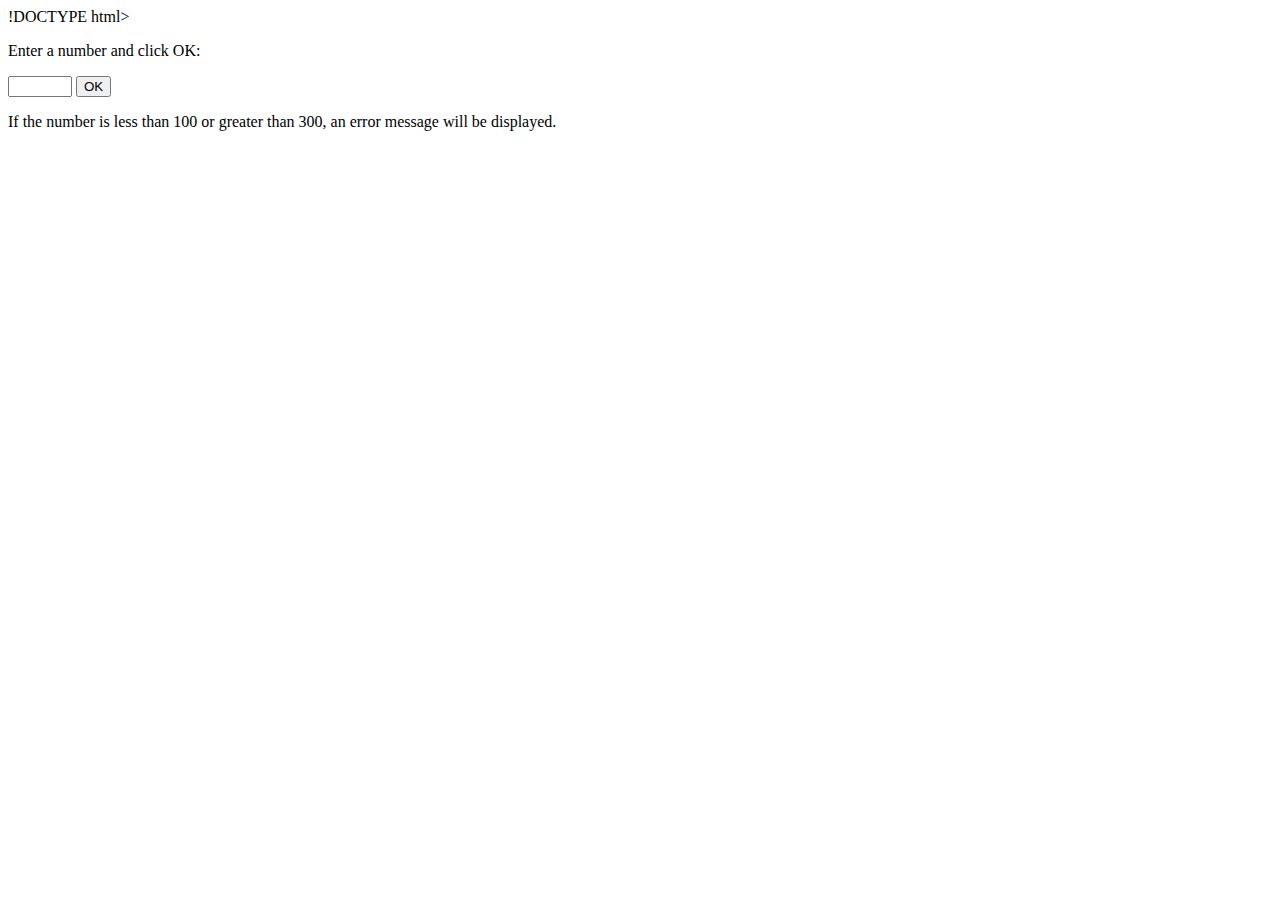
==== index.html @ 3b555788 "Add files via upload" ====
!DOCTYPE html>
<html>
  <head>
    <title>Validation using API</title>
  </head>
  <body>
    <p>Enter a number and click OK:</p>
    <input id="id1" type="number" min="100" max="300" required>
    <button onclick="myFunction()">OK</button>
    <p>If the number is less than 100 or greater than 300, an error message will be displayed.</p>
    <p id="result"></p>
    <script>
        function myFunction() {
            var inpObj = document.getElementById("id1");
            if (!inObj.checkValidity()) {
                document.getElementById("result").innerHTML = inObj.validationMessage;
            } else {
            document.getElementById("result").innerHTML = "Input OK";
            }
            }
    </script>
  </body>
</html>
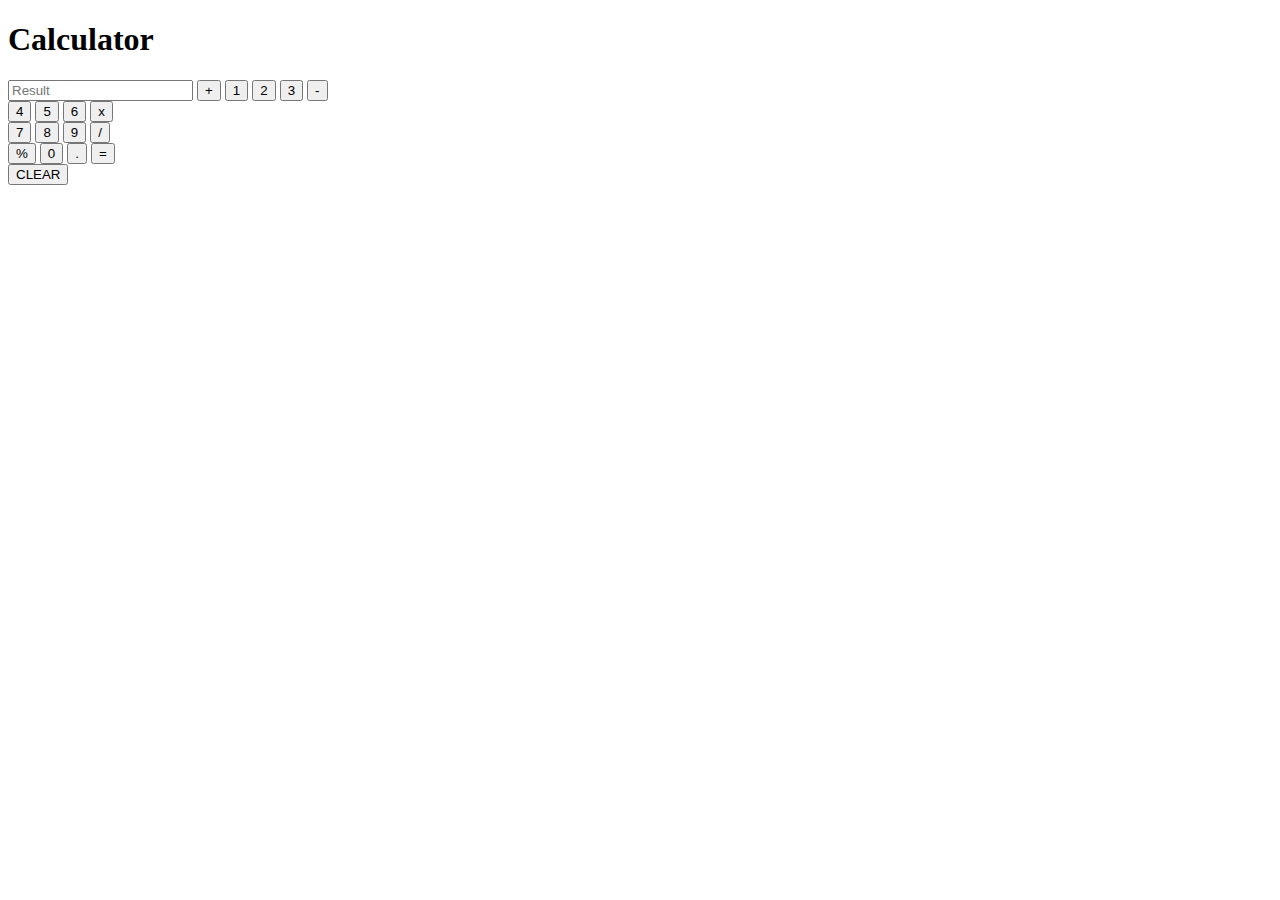
==== commit fbe75136: "Add files via upload" ====
--- a/index.html
+++ b/index.html
@@ -1,23 +1,51 @@
-!DOCTYPE html>
+<!DOCTYPE html>
 <html>
-  <head>
-    <title>Validation using API</title>
-  </head>
-  <body>
-    <p>Enter a number and click OK:</p>
-    <input id="id1" type="number" min="100" max="300" required>
-    <button onclick="myFunction()">OK</button>
-    <p>If the number is less than 100 or greater than 300, an error message will be displayed.</p>
-    <p id="result"></p>
-    <script>
-        function myFunction() {
-            var inpObj = document.getElementById("id1");
-            if (!inObj.checkValidity()) {
-                document.getElementById("result").innerHTML = inObj.validationMessage;
-            } else {
-            document.getElementById("result").innerHTML = "Input OK";
-            }
-            }
-    </script>
-  </body>
+<head>
+    <title>Calculator using JS</title>
+    <meta charset="utf-8" />
+    <meta http-equiv="X-UA-Compatible" content="IE=edge" />
+    <title>Calculator</title>
+    <meta name="description" content="" />
+    <meta name="viewport" content="width=device-width, initial-scale=1" />
+    <link href="https://fonts.googleapis.com/css2?family=Open+Sans:wght@300&display=swap" rel="stylesheet" />
+  <link rel="stylesheet" type="text/css" href="style.css">
+</head>
+<body>
+    <div class="wrapper">
+        <div class="container">
+            <h1>Calculator</h1>
+            <div class="row">
+                <input type="text" name="result" class="result" id="result" value="" placeholder="Result" readonly />
+                <input type="button" value="+" onclick="setScreenValue('+')"/>
+                <input type="button" value="1" onclick="setScreenValue('1')"/>
+                <input type="button" value="2" onclick="setScreenValue('2')"/>
+                <input type="button" value="3" onclick="setScreenValue('3')"/>
+                <input type="button" value="-" onclick="setScreenValue('-')"/>
+            </div>
+            <div class="row">
+                <input type="button" value="4" onclick="setScreenValue('4')" />
+                <input type="button" value="5" onclick="setScreenValue('5')" />
+                <input type="button" value="6" onclick="setScreenValue('6')" />
+                <input type="button" value="x" onclick="setScreenValue('*')" />
+            </div>
+            <div class="row">
+                <input type="button" value="7" onclick="setScreenValue('7')" />
+                <input type="button" value="8" onclick="setScreenValue('8')" />
+                <input type="button" value="9" onclick="setScreenValue('9')" />
+                <input type="button" value="/" onclick="setScreenValue('/')"/>
+            </div>
+            <div class="row">
+                <input type="button" value="%" onclick="setScreenValue('%')" />
+                <input type="button" value="0" onclick="setScreenValue('0')" />
+                <input type="button" value="." class="dot" onclick="setScreenValue('.')" />
+                <input type="button" value="=" onclick="calculateResult()" />
+            </div>
+            <div class="row">
+                <input type="button" value="CLEAR" onclick="clearScreen()" id="clear" class="clear-button"/>
+            </div>
+        </div>
+    </div>
+
+  <script src="script.js"></script>
+</body>
 </html>--- a/style.css
+++ b/style.css
@@ -0,0 +1,3 @@
+.wow {
+    width: 100px;
+  }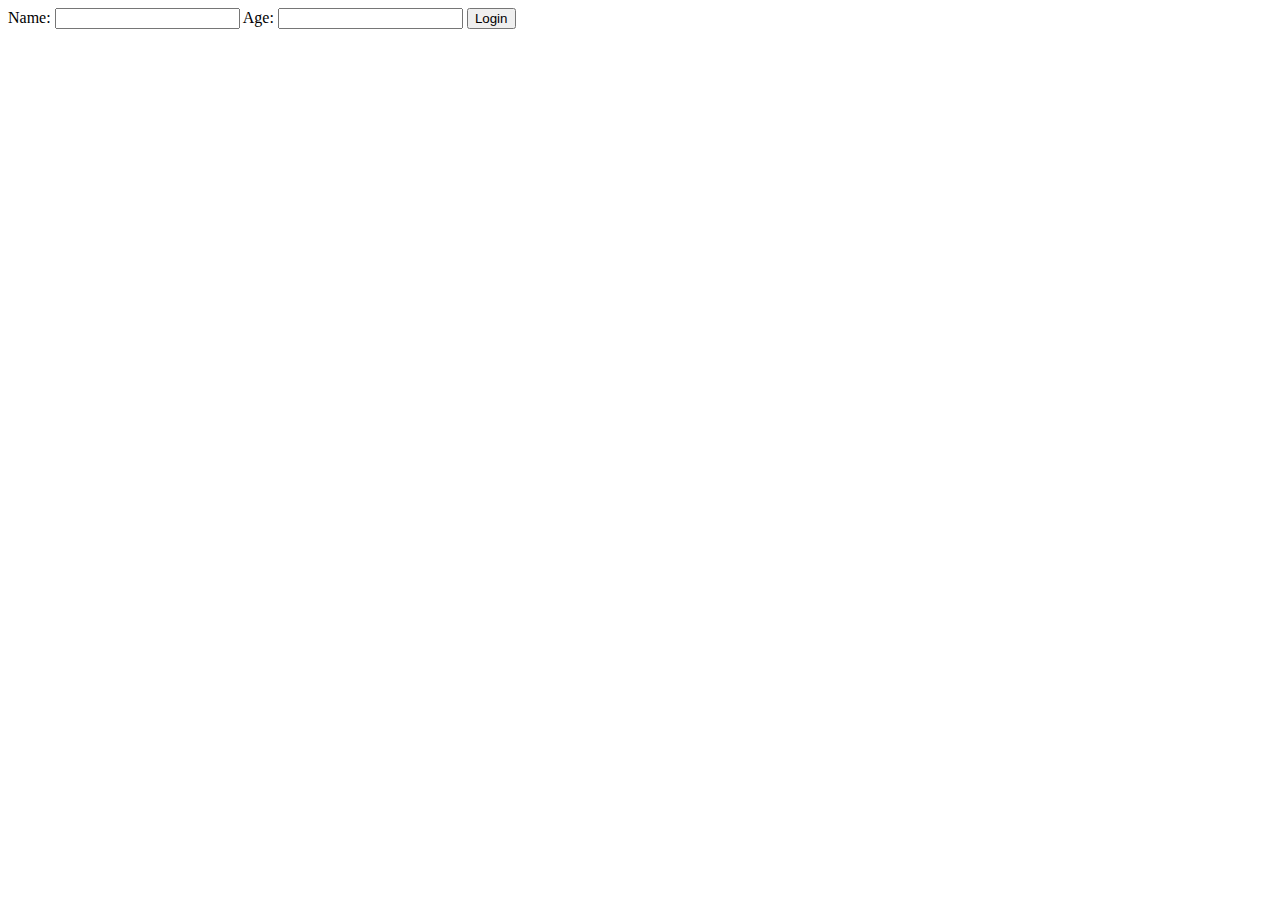
==== commit a1a95826: "Add files via upload" ====
--- a/index.html
+++ b/index.html
@@ -1,51 +1,51 @@
 <!DOCTYPE html>
 <html>
-<head>
-    <title>Calculator using JS</title>
-    <meta charset="utf-8" />
-    <meta http-equiv="X-UA-Compatible" content="IE=edge" />
-    <title>Calculator</title>
-    <meta name="description" content="" />
-    <meta name="viewport" content="width=device-width, initial-scale=1" />
-    <link href="https://fonts.googleapis.com/css2?family=Open+Sans:wght@300&display=swap" rel="stylesheet" />
-  <link rel="stylesheet" type="text/css" href="style.css">
-</head>
+  <head>
+    <title>Validate Inputs</title>
+  </head>
+  <script>
+function validateForm() {
+var x = document.forms["myForm"]["fname"].value;
+var y = document.forms["myForm"]["id1"].value;
+if (x == "" || y == "") {
+alert("Name/ age cannot be empty");
+return false;
+} else
+alert("Succesfully logged in");
+}
+  </script>
+<style>
+body {
+}
+.text1 {
+color: red;
+text-decoration: overline;
+}
+.text2 {
+color: #71ffbe;
+text-decoration: line-through;
+}
+.text3 {
+color: rgb(70, 98, 120);
+text-decoration: underline;
+}
+.text4 {
+color: rgba(0, 0, 0, 0.4);
+text-decoration: underline overline;
+}
+.p1 {
+font-family: "Times New Roman", Times, serif;
+}
+.p2 {
+font-family: Arial, Helvetica, sans-serif;
+}
+</style>
 <body>
-    <div class="wrapper">
-        <div class="container">
-            <h1>Calculator</h1>
-            <div class="row">
-                <input type="text" name="result" class="result" id="result" value="" placeholder="Result" readonly />
-                <input type="button" value="+" onclick="setScreenValue('+')"/>
-                <input type="button" value="1" onclick="setScreenValue('1')"/>
-                <input type="button" value="2" onclick="setScreenValue('2')"/>
-                <input type="button" value="3" onclick="setScreenValue('3')"/>
-                <input type="button" value="-" onclick="setScreenValue('-')"/>
-            </div>
-            <div class="row">
-                <input type="button" value="4" onclick="setScreenValue('4')" />
-                <input type="button" value="5" onclick="setScreenValue('5')" />
-                <input type="button" value="6" onclick="setScreenValue('6')" />
-                <input type="button" value="x" onclick="setScreenValue('*')" />
-            </div>
-            <div class="row">
-                <input type="button" value="7" onclick="setScreenValue('7')" />
-                <input type="button" value="8" onclick="setScreenValue('8')" />
-                <input type="button" value="9" onclick="setScreenValue('9')" />
-                <input type="button" value="/" onclick="setScreenValue('/')"/>
-            </div>
-            <div class="row">
-                <input type="button" value="%" onclick="setScreenValue('%')" />
-                <input type="button" value="0" onclick="setScreenValue('0')" />
-                <input type="button" value="." class="dot" onclick="setScreenValue('.')" />
-                <input type="button" value="=" onclick="calculateResult()" />
-            </div>
-            <div class="row">
-                <input type="button" value="CLEAR" onclick="clearScreen()" id="clear" class="clear-button"/>
-            </div>
-        </div>
-    </div>
-
-  <script src="script.js"></script>
+<form name="myForm" onsubmit="validateForm();">
+Name: <input type="text" name="fname">
+Age: <input id="id1" type="number" min="18">
+<input type="submit" value="Login">
+<p id="message"></p>
+</form>
 </body>
 </html>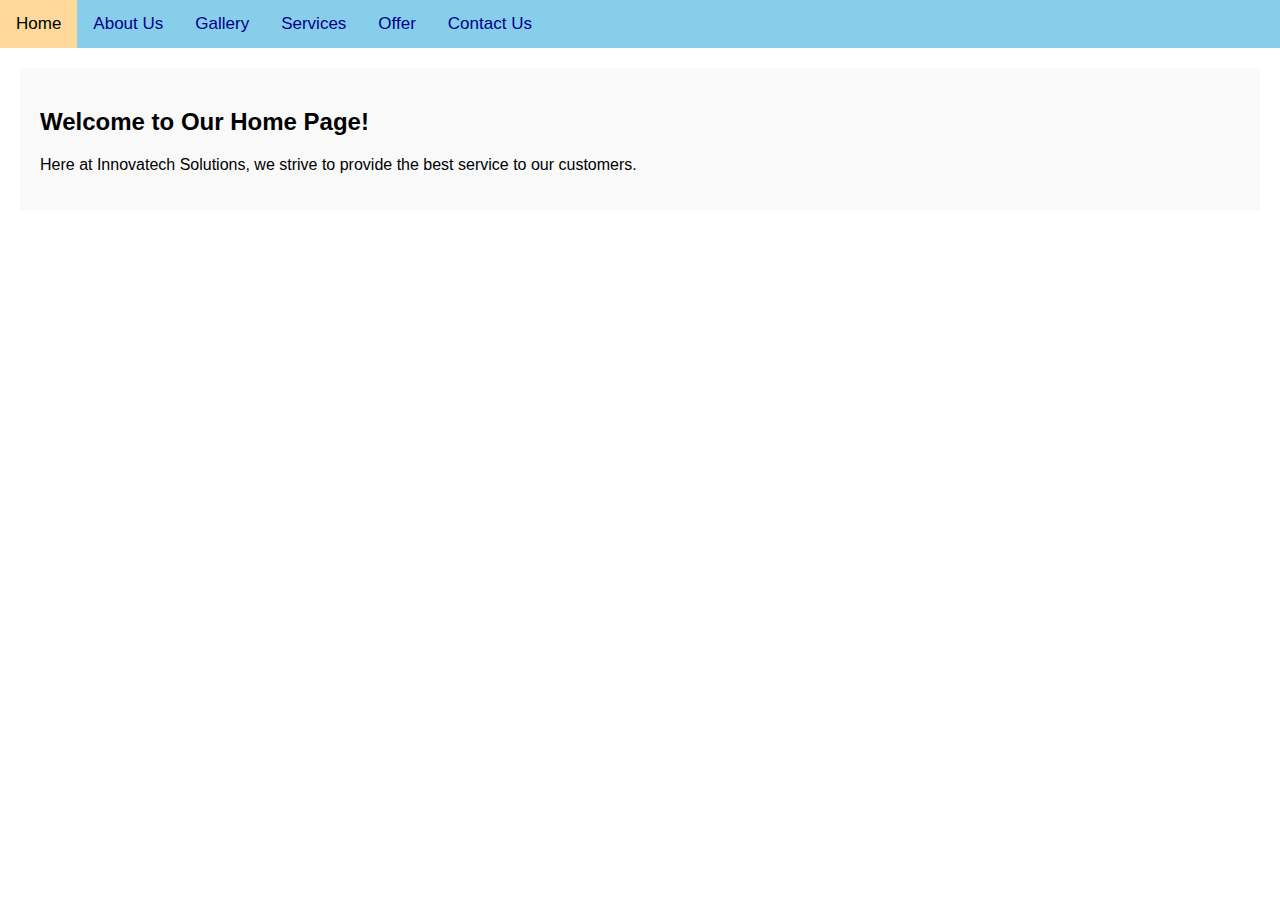
==== commit d242146e: "Add files via upload" ====
--- a/index.html
+++ b/index.html
@@ -1,51 +1,103 @@
-<!DOCTYPE html>
-<html>
-  <head>
-    <title>Validate Inputs</title>
-  </head>
-  <script>
-function validateForm() {
-var x = document.forms["myForm"]["fname"].value;
-var y = document.forms["myForm"]["id1"].value;
-if (x == "" || y == "") {
-alert("Name/ age cannot be empty");
-return false;
-} else
-alert("Succesfully logged in");
-}
-  </script>
-<style>
-body {
-}
-.text1 {
-color: red;
-text-decoration: overline;
-}
-.text2 {
-color: #71ffbe;
-text-decoration: line-through;
-}
-.text3 {
-color: rgb(70, 98, 120);
-text-decoration: underline;
-}
-.text4 {
-color: rgba(0, 0, 0, 0.4);
-text-decoration: underline overline;
-}
-.p1 {
-font-family: "Times New Roman", Times, serif;
-}
-.p2 {
-font-family: Arial, Helvetica, sans-serif;
-}
-</style>
-<body>
-<form name="myForm" onsubmit="validateForm();">
-Name: <input type="text" name="fname">
-Age: <input id="id1" type="number" min="18">
-<input type="submit" value="Login">
-<p id="message"></p>
-</form>
-</body>
+<!DOCTYPE html>  
+<html>  
+<head>  
+    <title>Navbar with Sections</title>  
+    <style>  
+        body {  
+            margin: 0;  
+            font-family: Arial, Helvetica, sans-serif;  
+        }  
+        .topnav {  
+            overflow: hidden;  
+            background-color: skyblue;  
+        }  
+        .topnav a {  
+            float: left;  
+            color: darkblue;  
+            text-align: center;  
+            padding: 14px 16px;  
+            text-decoration: none;  
+            font-size: 17px;  
+        }  
+        .topnav a:hover {  
+            background-color: black;  
+            color: white;  
+        }  
+        .topnav a.active {  
+            background-color: rgb(255, 217, 156);  
+            color: black;  
+        }  
+        .content {  
+            display: none;  
+            padding: 20px;  
+            background-color: #f9f9f9;  
+            margin: 20px;  
+        }  
+    </style>  
+    <script>  
+        function showSection(sectionId) {  
+            // Hide all sections  
+            var sections = document.getElementsByClassName('content');  
+            for (var i = 0; i < sections.length; i++) {  
+                sections[i].style.display = 'none';  
+            }  
+
+            // Remove active class from all navigation links  
+            var links = document.querySelectorAll('.topnav a');  
+            links.forEach(link => link.classList.remove('active'));  
+
+            // Show the selected section  
+            document.getElementById(sectionId).style.display = 'block';  
+
+            // Set the active class on the clicked link  
+            event.target.classList.add('active');  
+        }  
+    </script>  
+</head>  
+<body>  
+    <div class="topnav">  
+        <a class="active" href="javascript:void(0)" onclick="showSection('home')">Home</a>  
+        <a href="javascript:void(0)" onclick="showSection('about')">About Us</a>  
+        <a href="javascript:void(0)" onclick="showSection('gallery')">Gallery</a>  
+        <a href="javascript:void(0)" onclick="showSection('services')">Services</a>  
+        <a href="javascript:void(0)" onclick="showSection('offer')">Offer</a>  
+        <a href="javascript:void(0)" onclick="showSection('contact')">Contact Us</a>  
+    </div>  
+
+    <div id="home" class="content" style="display: block;">  
+        <h2>Welcome to Our Home Page!</h2>  
+        <p>Here at Innovatech Solutions, we strive to provide the best service to our customers.</p>  
+    </div>  
+
+    <div id="about" class="content">  
+        <h2>About Us</h2>  
+        <p>We are Innovatech Solutions, a forward-thinking international software company focused on inventing, developing, and selling software that enhances public accessibility and strengthens the economy.</p>  
+        <p><strong>Company Name Explanation:</strong> "Innovatech" combines "innovation" and "technology," reflecting our commitment to creating new software solutions. "Solutions" emphasizes our role in problem-solving and collaboration, showcasing our work with other companies to develop beneficial software.</p>  
+        <p><strong>CEO:</strong> Meher Nigar Hridy </p> <!-- Replace with your name -->  
+    </div>  
+
+    <div id="gallery" class="content">  
+        <h2>Gallery</h2>  
+        <p>Check out our work and some amazing projects we've completed. Explore our vibrant portfolio!</p>  
+    </div>  
+
+    <div id="services" class="content">  
+        <h2>Our Services</h2>  
+        <p>We offer a wide range of services tailored to meet your needs. Let us help you achieve your goals!</p>  
+    </div>  
+
+    <div id="offer" class="content">  
+        <h2>Special Offers</h2>  
+        <p>Don't miss out on our latest special offers! Connect with us to learn more about exciting discounts and deals.</p>  
+    </div>  
+
+    <div id="contact" class="content">  
+        <h2>Contact Us</h2>  
+        <p>If you have any questions, please feel free to reach out to us!</p>  
+        <p><strong>Phone:</strong> (123) 456-7890</p>  
+        <p><strong>Email:</strong> info@innovatechsolutions.com</p> <!-- Updated email address -->  
+        <p><strong>Address:</strong> 123 Main St, Anytown, USA</p>  
+    </div>  
+
+</body>  
 </html>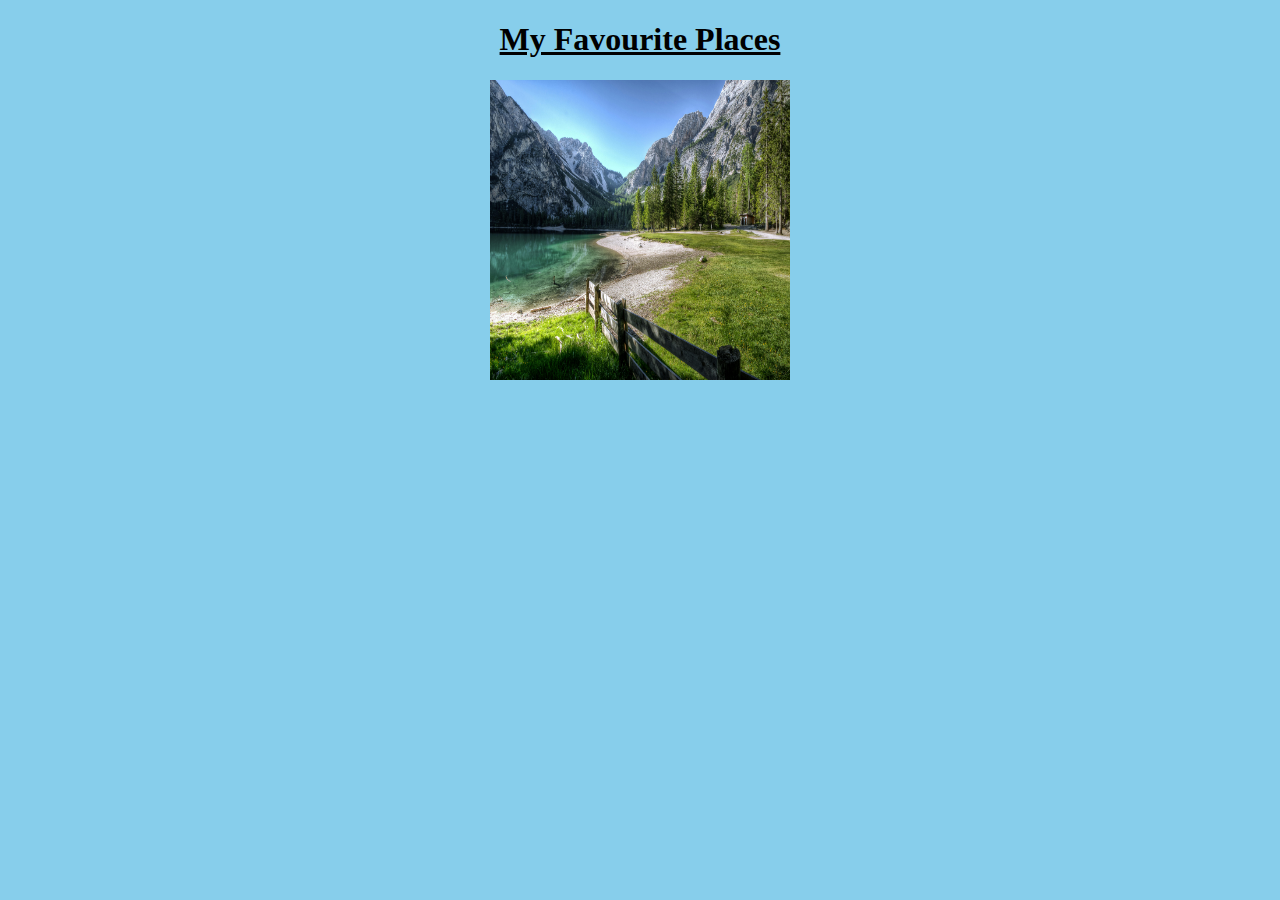
==== commit b1c5f3a8: "Add files via upload" ====
--- a/index.html
+++ b/index.html
@@ -1,103 +1,44 @@
-<!DOCTYPE html>  
-<html>  
-<head>  
-    <title>Navbar with Sections</title>  
-    <style>  
-        body {  
-            margin: 0;  
-            font-family: Arial, Helvetica, sans-serif;  
-        }  
-        .topnav {  
-            overflow: hidden;  
-            background-color: skyblue;  
-        }  
-        .topnav a {  
-            float: left;  
-            color: darkblue;  
-            text-align: center;  
-            padding: 14px 16px;  
-            text-decoration: none;  
-            font-size: 17px;  
-        }  
-        .topnav a:hover {  
-            background-color: black;  
-            color: white;  
-        }  
-        .topnav a.active {  
-            background-color: rgb(255, 217, 156);  
-            color: black;  
-        }  
-        .content {  
-            display: none;  
-            padding: 20px;  
-            background-color: #f9f9f9;  
-            margin: 20px;  
-        }  
-    </style>  
-    <script>  
-        function showSection(sectionId) {  
-            // Hide all sections  
-            var sections = document.getElementsByClassName('content');  
-            for (var i = 0; i < sections.length; i++) {  
-                sections[i].style.display = 'none';  
-            }  
+<!DOCTYPE html>
+<html lang="en">
+<head>
+<meta charset="UTF-8">
+<meta name="viewport" content="width=device-width, initial-scale=1.0">
+<title>Simple Carousel</title>
+<style>
+    body{
+        background-color: skyblue;
+    }
+    h1{
+        text-align: center;
+        text-decoration: underline;
+        text-transform: capitalize;
+    }
+    .carousel-container {
+        display: flex;
+        justify-content: center;
+        align-items: center;
+        height: 300px; /* Adjust based on your image height */
 
-            // Remove active class from all navigation links  
-            var links = document.querySelectorAll('.topnav a');  
-            links.forEach(link => link.classList.remove('active'));  
 
-            // Show the selected section  
-            document.getElementById(sectionId).style.display = 'block';  
+        /* Hide all slides by default */
+        .myslides {
+            display: none;
+            max-height: 100%; /* Ensure images fit within container */
+            max-width: 100%;
+        }
+    }
+</style>
+</head>
+<body>
+<h1>My Favourite Places</h1>
 
-            // Set the active class on the clicked link  
-            event.target.classList.add('active');  
-        }  
-    </script>  
-</head>  
-<body>  
-    <div class="topnav">  
-        <a class="active" href="javascript:void(0)" onclick="showSection('home')">Home</a>  
-        <a href="javascript:void(0)" onclick="showSection('about')">About Us</a>  
-        <a href="javascript:void(0)" onclick="showSection('gallery')">Gallery</a>  
-        <a href="javascript:void(0)" onclick="showSection('services')">Services</a>  
-        <a href="javascript:void(0)" onclick="showSection('offer')">Offer</a>  
-        <a href="javascript:void(0)" onclick="showSection('contact')">Contact Us</a>  
-    </div>  
+<div class="carousel-container">
+    <img class="myslides" src="Countryside.jpg" height="300" width="300" alt="Slide 1">
+    <img class="myslides" src="plant more trees.jpg" height="300" width="300" alt="Slide 2">
+    <img class="myslides" src="sunrise.jpg" height="300" width="300" alt="Slide 3">
+</div>
+<script src="script.js">
 
-    <div id="home" class="content" style="display: block;">  
-        <h2>Welcome to Our Home Page!</h2>  
-        <p>Here at Innovatech Solutions, we strive to provide the best service to our customers.</p>  
-    </div>  
-
-    <div id="about" class="content">  
-        <h2>About Us</h2>  
-        <p>We are Innovatech Solutions, a forward-thinking international software company focused on inventing, developing, and selling software that enhances public accessibility and strengthens the economy.</p>  
-        <p><strong>Company Name Explanation:</strong> "Innovatech" combines "innovation" and "technology," reflecting our commitment to creating new software solutions. "Solutions" emphasizes our role in problem-solving and collaboration, showcasing our work with other companies to develop beneficial software.</p>  
-        <p><strong>CEO:</strong> Meher Nigar Hridy </p> <!-- Replace with your name -->  
-    </div>  
-
-    <div id="gallery" class="content">  
-        <h2>Gallery</h2>  
-        <p>Check out our work and some amazing projects we've completed. Explore our vibrant portfolio!</p>  
-    </div>  
-
-    <div id="services" class="content">  
-        <h2>Our Services</h2>  
-        <p>We offer a wide range of services tailored to meet your needs. Let us help you achieve your goals!</p>  
-    </div>  
-
-    <div id="offer" class="content">  
-        <h2>Special Offers</h2>  
-        <p>Don't miss out on our latest special offers! Connect with us to learn more about exciting discounts and deals.</p>  
-    </div>  
-
-    <div id="contact" class="content">  
-        <h2>Contact Us</h2>  
-        <p>If you have any questions, please feel free to reach out to us!</p>  
-        <p><strong>Phone:</strong> (123) 456-7890</p>  
-        <p><strong>Email:</strong> info@innovatechsolutions.com</p> <!-- Updated email address -->  
-        <p><strong>Address:</strong> 123 Main St, Anytown, USA</p>  
-    </div>  
-
-</body>  
+</script>
+</body>
 </html>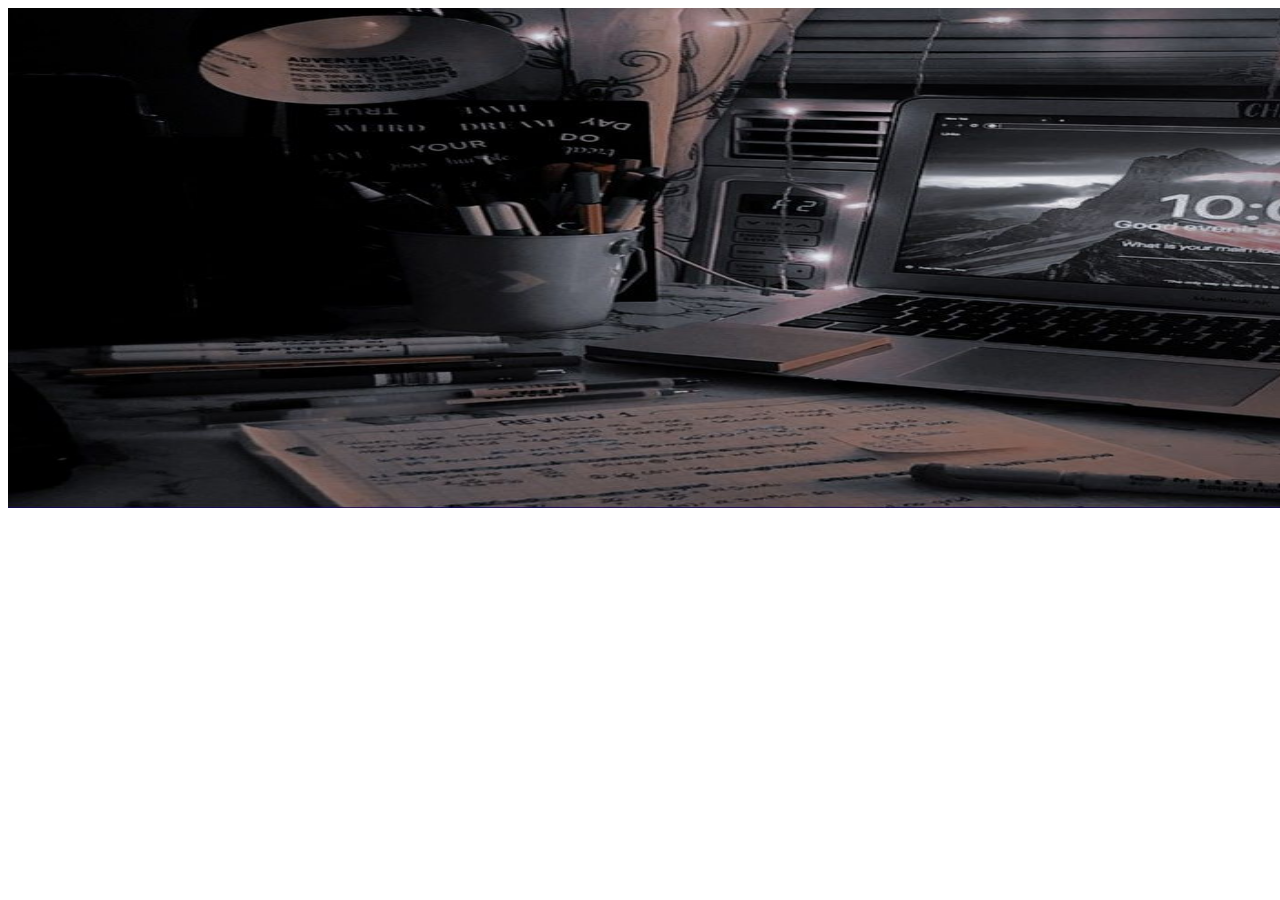
==== commit 389ef12f: "Add files via upload" ====
--- a/index.html
+++ b/index.html
@@ -1,44 +1,29 @@
 <!DOCTYPE html>
-<html lang="en">
+<html>
 <head>
-<meta charset="UTF-8">
-<meta name="viewport" content="width=device-width, initial-scale=1.0">
-<title>Simple Carousel</title>
-<style>
-    body{
-        background-color: skyblue;
-    }
-    h1{
-        text-align: center;
-        text-decoration: underline;
-        text-transform: capitalize;
-    }
-    .carousel-container {
-        display: flex;
-        justify-content: center;
-        align-items: center;
-        height: 300px; /* Adjust based on your image height */
-
-
-        /* Hide all slides by default */
-        .myslides {
-            display: none;
-            max-height: 100%; /* Ensure images fit within container */
-            max-width: 100%;
-        }
-    }
-</style>
+<title>Add More Images in The Slider by Meher</title>
 </head>
 <body>
-<h1>My Favourite Places</h1>
-
-<div class="carousel-container">
-    <img class="myslides" src="Countryside.jpg" height="300" width="300" alt="Slide 1">
-    <img class="myslides" src="plant more trees.jpg" height="300" width="300" alt="Slide 2">
-    <img class="myslides" src="sunrise.jpg" height="300" width="300" alt="Slide 3">
-</div>
-<script src="script.js">
-
-</script>
+    <section>  
+        <img class="mySlides" src="study but aesthetic.jpg" style="height:500px; width: 1340px;">  
+        <img class="mySlides" src="Music.jpg" style="height:500px; width: 1340px;">  
+        <img class="mySlides" src="Transparent violet.jpg" style="height:500px; width:1340px;">  
+        </section>  
+        <script>  
+        // Automatic Slideshow - change image every 3 seconds  
+        var myIndex = 0;  
+        carousel();  
+        function carousel() {  
+        var i;  
+        var x = document.getElementsByClassName("mySlides");  
+        for (i = 0; i < x.length; i++) {  
+        x[i].style.display = "none";  
+        }  
+        myIndex++;  
+        if (myIndex > x.length) {myIndex = 1}  
+        x[myIndex-1].style.display = "block";  
+        setTimeout(carousel, 3000);  
+        }  
+        </script>
 </body>
 </html>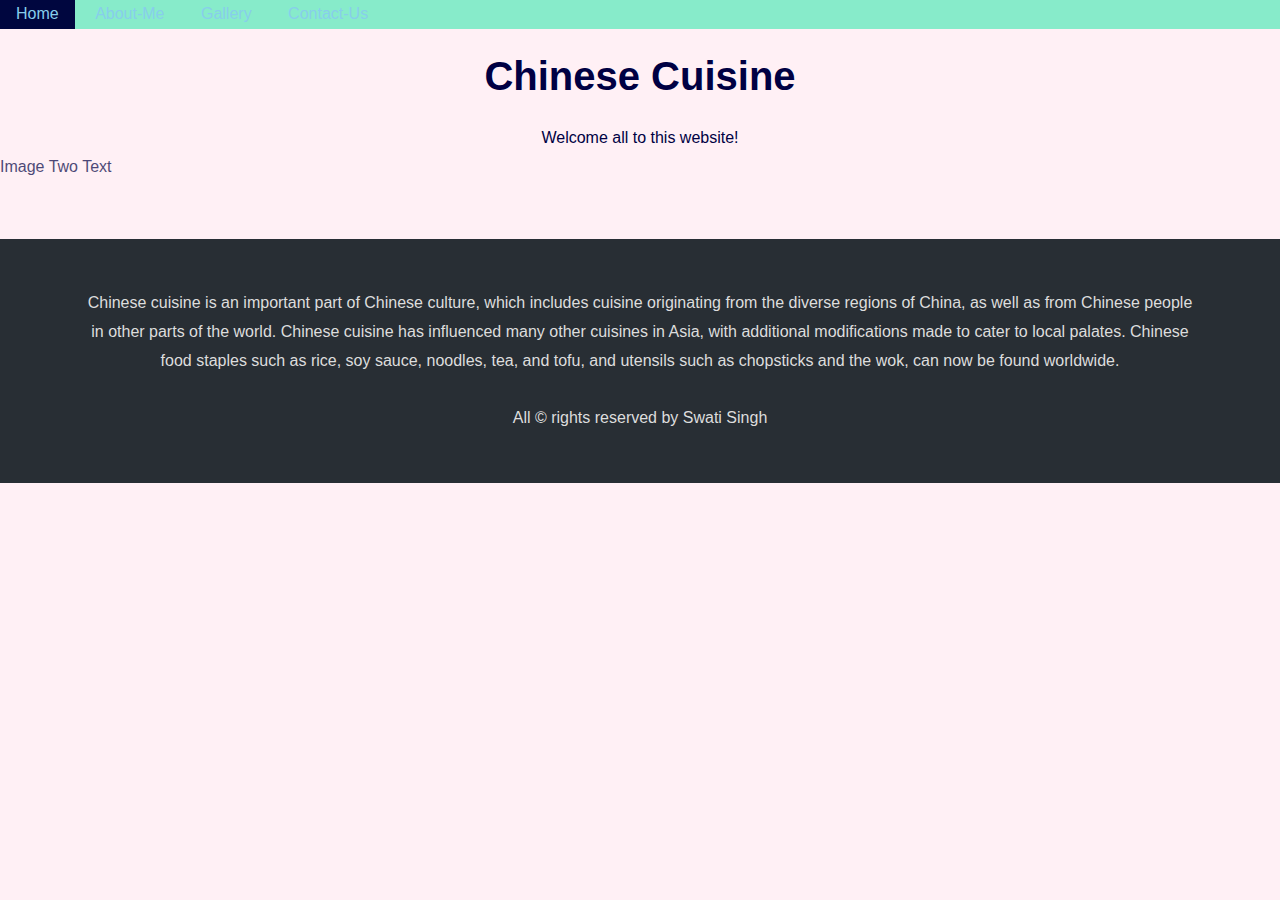
==== commit ec288efe: "Add files via upload" ====
--- a/index.html
+++ b/index.html
@@ -1,29 +1,37 @@
-<!DOCTYPE html>
-<html>
-<head>
-<title>Add More Images in The Slider by Meher</title>
-</head>
-<body>
-    <section>  
-        <img class="mySlides" src="study but aesthetic.jpg" style="height:500px; width: 1340px;">  
-        <img class="mySlides" src="Music.jpg" style="height:500px; width: 1340px;">  
-        <img class="mySlides" src="Transparent violet.jpg" style="height:500px; width:1340px;">  
-        </section>  
-        <script>  
-        // Automatic Slideshow - change image every 3 seconds  
-        var myIndex = 0;  
-        carousel();  
-        function carousel() {  
-        var i;  
-        var x = document.getElementsByClassName("mySlides");  
-        for (i = 0; i < x.length; i++) {  
-        x[i].style.display = "none";  
-        }  
-        myIndex++;  
-        if (myIndex > x.length) {myIndex = 1}  
-        x[myIndex-1].style.display = "block";  
-        setTimeout(carousel, 3000);  
-        }  
-        </script>
-</body>
+<!DOCTYPE html>  
+<html>  
+<head>  
+    <title>Website</title>  
+    <link rel="stylesheet" href="style.css">  
+</head>  
+<body>  
+    <div class="topnav">  
+        <a class="active" href="index.html">Home</a>  
+        <a href="about.html">About-Me</a>  
+        <a href="gallery.html">Gallery</a>  
+        <a href="contact.html">Contact-Us</a>  
+    </div>  
+
+    <h2 class="border trans" style="font-size:40px;">  
+        <center>Chinese Cuisine</center>  
+    </h2>  
+    <center>Welcome all to this website!</center>  
+
+    <div class="pimg3">  
+        <div class="ptext">  
+            <span>Image Two Text</span>  
+        </div>  
+    </div>  
+    <br><br>  
+
+    <section class="section section-dark">  
+        <div>  
+            Chinese cuisine is an important part of Chinese culture, which includes cuisine originating from the diverse regions of China, as well as from Chinese people in other parts of the world. Chinese cuisine has influenced many other cuisines in Asia, with additional modifications made to cater to local palates. Chinese food staples such as rice, soy sauce, noodles, tea, and tofu, and utensils such as chopsticks and the wok, can now be found worldwide.  
+        </div>  
+        <br>  
+        <div>  
+            All &copy; rights reserved by Swati Singh  
+        </div>  
+    </section>  
+</body>  
 </html>--- a/style.css
+++ b/style.css
@@ -0,0 +1,43 @@
+body, html {  
+    height: 100%;  
+    margin: 0;  
+    font-size: 16px;  
+    font-family: "Lato", sans-serif;  
+    font-weight: 400;  
+    line-height: 1.8em;  
+    color: rgb(0, 0, 67);  
+    background-color: lavenderblush;  
+}  
+
+.topnav {  
+    overflow: hidden;  
+    background-color: rgb(135, 235, 202);  
+}  
+
+.topnav a {  
+    display: inline;  
+    color: skyblue;  
+    text-align: center;  
+    padding: 14px 16px;  
+    text-decoration: none;  
+}  
+
+.topnav a:hover {  
+    background-color: #00063f;  
+}  
+
+.pimg3, .pimg2, .pimg1 {  
+    position: relative;  
+    opacity: 0.7; /* Adjust as necessary */  
+    background-repeat: no-repeat;  
+}  
+
+.section {  
+    text-align: center;  
+    padding: 50px 80px;  
+}  
+
+.section-dark {  
+    background-color: #282e34;  
+    color: #ddd;  
+}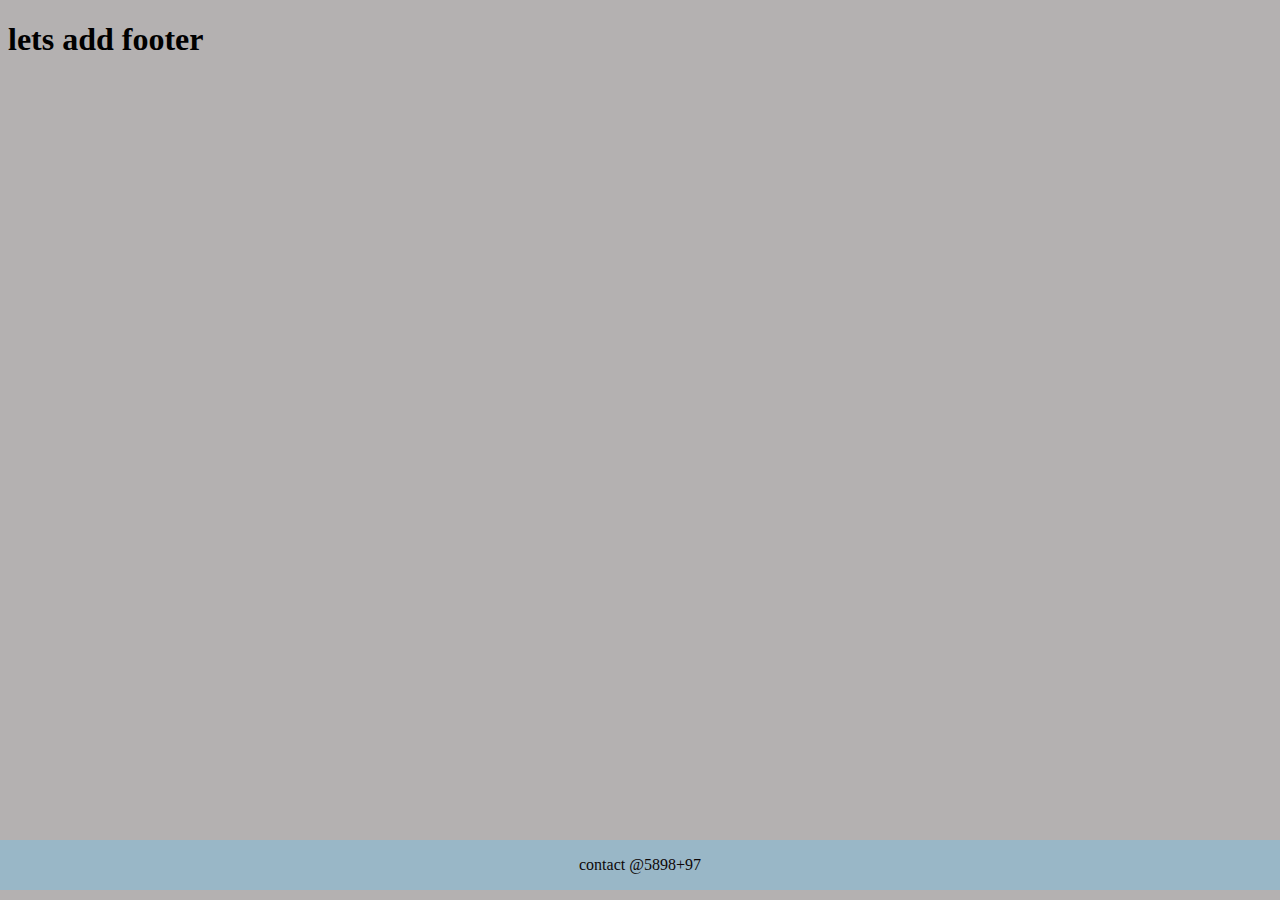
==== commit 584c00b9: "Add files via upload" ====
--- a/index.html
+++ b/index.html
@@ -1,37 +1,198 @@
-<!DOCTYPE html>  
-<html>  
-<head>  
-    <title>Website</title>  
-    <link rel="stylesheet" href="style.css">  
-</head>  
-<body>  
-    <div class="topnav">  
-        <a class="active" href="index.html">Home</a>  
-        <a href="about.html">About-Me</a>  
-        <a href="gallery.html">Gallery</a>  
-        <a href="contact.html">Contact-Us</a>  
-    </div>  
+<!DOCTYPE html>
+<head>
+  <title>adding footer</title>
+  <style >
+    body{
+      background-color: #b4b1b1;
+      font-family: "Kalnia Glaze", serif;
+      font-optical-sizing: auto;
+      font-weight: <weight>;
+      font-style: normal;
+      font-variation-settings:
+        "width": 100;
+    }
+    .footer {
+       position: fixed;
+       bottom:10px;
+       right: 0px;
+       width: 100%;
+       background-color: #99b7c7;
+       color: #0e0707;
+      text-align: center;
+    }
+    p
+    {
+     font-family: "Kalnia Glaze", serif;
+      font-optical-sizing: auto;
+      font-weight: <weight>;
+      font-style: normal;
+      font-variation-settings:
+        "wdth" 100; 
+    }
 
-    <h2 class="border trans" style="font-size:40px;">  
-        <center>Chinese Cuisine</center>  
-    </h2>  
-    <center>Welcome all to this website!</center>  
+    .footer-section {
+      background: #151414;
+      position: relative;
+    }
+    .footer-cta {
+      border-bottom: 1px solid #373636;
+    }
+    .single-cta i {
+      color: #ff5e14;
+      font-size: 30px;
+      float: left;
+      margin-top: 8px;
+    }
+    .cta-text {
+      padding-left: 15px;
+      display: inline-block;
+    }
+    .cta-text h4 {
+      color: #fff;
+      font-size: 20px;
+      font-weight: 600;
+      margin-bottom: 2px;
+    }
+    .cta-text span {
+      color: #757575;
+      font-size: 15px;
+    }
+    .footer-content {
+      position: relative;
+      z-index: 2;
+    }
+    .footer-pattern img {
+      position: absolute;
+      top: 0;
+      left: 0;
+      height: 330px;
+      background-size: cover;
+      background-position: 100% 100%;
+    }
+    .footer-logo {
+      margin-bottom: 30px;
+    }
+    .footer-logo img {
+        max-width: 200px;
+    }
+    .footer-text p {
+      margin-bottom: 14px;
+      font-size: 14px;
+          color: #7e7e7e;
+      line-height: 28px;
+    }
+    .footer-social-icon span {
+      color: #fff;
+      display: block;
+      font-size: 20px;
+      font-weight: 700;
+      font-family: 'Poppins', sans-serif;
+      margin-bottom: 20px;
+    }
+    .footer-social-icon a {
+      color: #fff;
+      font-size: 16px;
+      margin-right: 15px;
+    }
+    .footer-social-icon i {
+      height: 40px;
+      width: 40px;
+      text-align: center;
+      line-height: 38px;
+      border-radius: 50%;
+    }
+    .facebook-bg{
+      background: #3B5998;
+    }
+    .twitter-bg{
+      background: #55ACEE;
+    }
+    .google-bg{
+      background: #DD4B39;
+    }
+    .footer-widget-heading h3 {
+      color: #fff;
+      font-size: 20px;
+      font-weight: 600;
+      margin-bottom: 40px;
+      position: relative;
+    }
+    .footer-widget-heading h3::before {
+      content: "";
+      position: absolute;
+      left: 0;
+      bottom: -15px;
+      height: 2px;
+      width: 50px;
+      background: #ff5e14;
+    }
+    .footer-widget ul li {
+      display: inline-block;
+      float: left;
+      width: 50%;
+      margin-bottom: 12px;
+    }
+    .footer-widget ul li a:hover{
+      color: #ff5e14;
+    }
+    .footer-widget ul li a {
+      color: #878787;
+      text-transform: capitalize;
+    }
+    .subscribe-form {
+      position: relative;
+      overflow: hidden;
+    }
+    .subscribe-form input {
+      width: 100%;
+      padding: 14px 28px;
+      background: #2E2E2E;
+      border: 1px solid #2E2E2E;
+      color: #fff;
+    }
+    .subscribe-form button {
+        position: absolute;
+        right: 0;
+        background: #ff5e14;
+        padding: 13px 20px;
+        border: 1px solid #ff5e14;
+        top: 0;
+    }
+    .subscribe-form button i {
+      color: #fff;
+      font-size: 22px;
+      transform: rotate(-6deg);
+    }
+    .copyright-area{
+      background: #202020;
+      padding: 25px 0;
+    }
+    .copyright-text p {
+      margin: 0;
+      font-size: 14px;
+      color: #878787;
+    }
+    .copyright-text p a{
+      color: #ff5e14;
+    }
+    .footer-menu li {
+      display: inline-block;
+      margin-left: 20px;
+    }
+    .footer-menu li:hover a{
+      color: #ff5e14;
+    }
+    .footer-menu li a {
+      font-size: 14px;
+      color: #878787;
+    }
+  </style>
+</head>
+<body>
 
-    <div class="pimg3">  
-        <div class="ptext">  
-            <span>Image Two Text</span>  
-        </div>  
-    </div>  
-    <br><br>  
 
-    <section class="section section-dark">  
-        <div>  
-            Chinese cuisine is an important part of Chinese culture, which includes cuisine originating from the diverse regions of China, as well as from Chinese people in other parts of the world. Chinese cuisine has influenced many other cuisines in Asia, with additional modifications made to cater to local palates. Chinese food staples such as rice, soy sauce, noodles, tea, and tofu, and utensils such as chopsticks and the wok, can now be found worldwide.  
-        </div>  
-        <br>  
-        <div>  
-            All &copy; rights reserved by Swati Singh  
-        </div>  
-    </section>  
-</body>  
-</html>+  <h1>lets add footer</h1>
+  <div class="footer">
+    <p>contact @5898+97</p>
+  </div>
+</body>